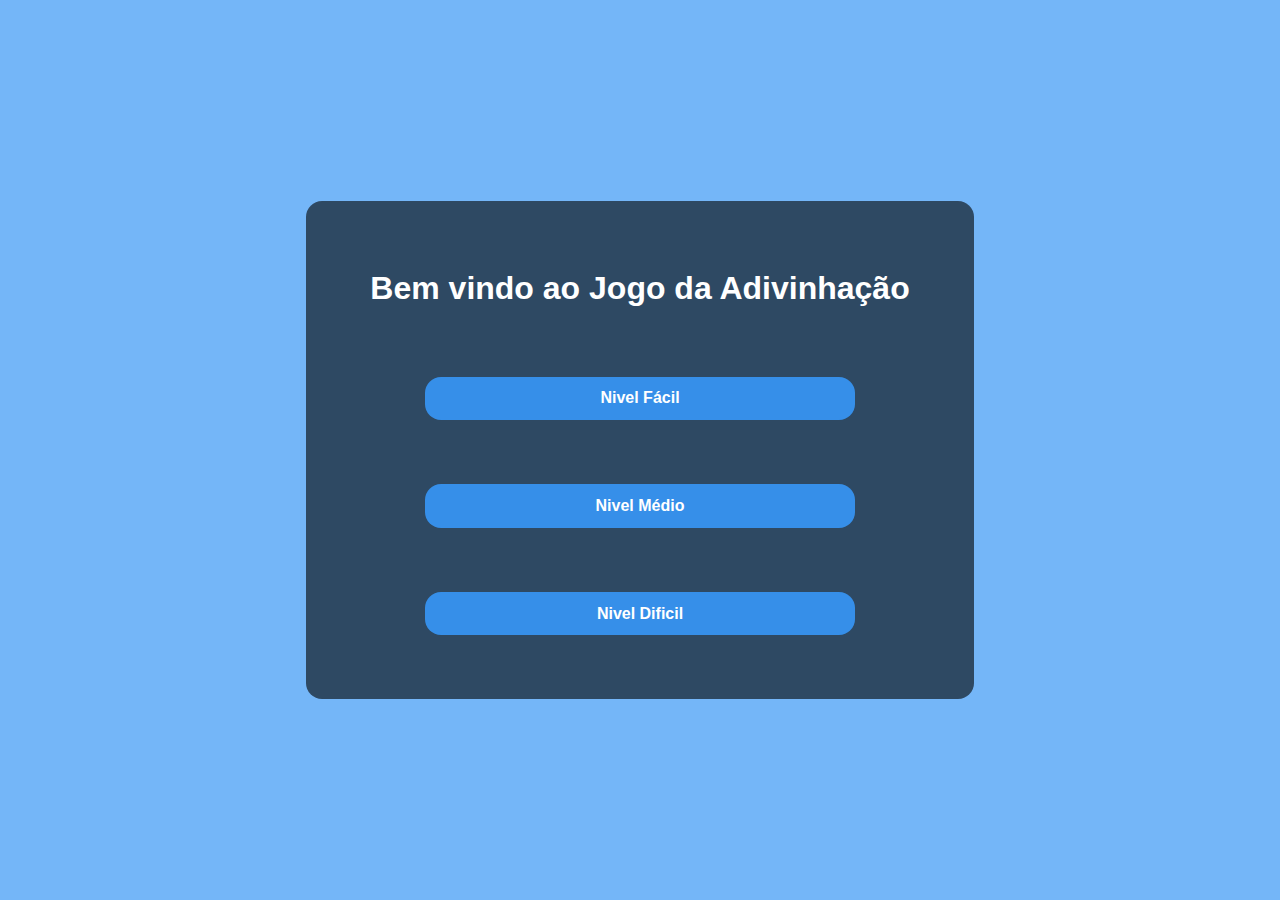
==== Jogo da adivinhação/index.html @ b777645e "jogo da adivinhacao" ====
<!DOCTYPE html>
<html lang="pt-BR">
<head>
    <meta charset="UTF-8">
    <meta name="viewport" content="width=device-width, initial-scale=1.0">
    <title>Jogo da adivinhação</title>
    <link rel="stylesheet" href="menu.css">
</head>
<body>
    <div class="mode">
    <h1>Bem vindo ao Jogo da Adivinhação</h1> 
    <h3 class="select1"><a href="gameE.html">Nivel Fácil </a></h3>
    <h3 class="select1"><a href="gameM.html">Nivel Médio </a></h3>
    <h3 class="select1"><a href="gameH.html">Nivel Dificil </a></h3>
</div>
    
    <script src="script.js"></script>


</body>
</html>
---- Jogo da adivinhação/menu.css ----
:root{
    --color-white: #fff;
    --color-blue: rgb(116, 182, 248);
    --color-blue2: rgb(54, 143, 233);
    --color-gray: rgb(238, 238, 238);
}

body{
    all: unset;
    font-family: Arial, Helvetica, sans-serif;
    display: flex;
    justify-content: center;
    align-items: center;
    min-height: 100vh;
    background-color: var(--color-blue);
}

.mode{
    display: flex;
    flex-direction: column;
    justify-content: center;
    align-items: center;
    gap: 1rem;
    background-color: rgba(0, 0, 0, 0.6);
    border-radius: 1rem;
    padding: 3rem 4rem;
}

.select1{

    display: flex;
    align-items: center;
    justify-content: center;
    padding: .8rem;
    width: 75%;
    font-size: 1rem;
    background-color: var(--color-blue2);
    border: none;
    border-radius: 1rem;
    color: var(--color-white);
    margin-top: 2rem;
    cursor: pointer;
    transition: .4s;
    
}

.select1 a{

    text-decoration: none;
    color: #fff;

}

.select1:hover{
    background-color: var(--color-blue);
}
 
h1{
    color: #fff;
}
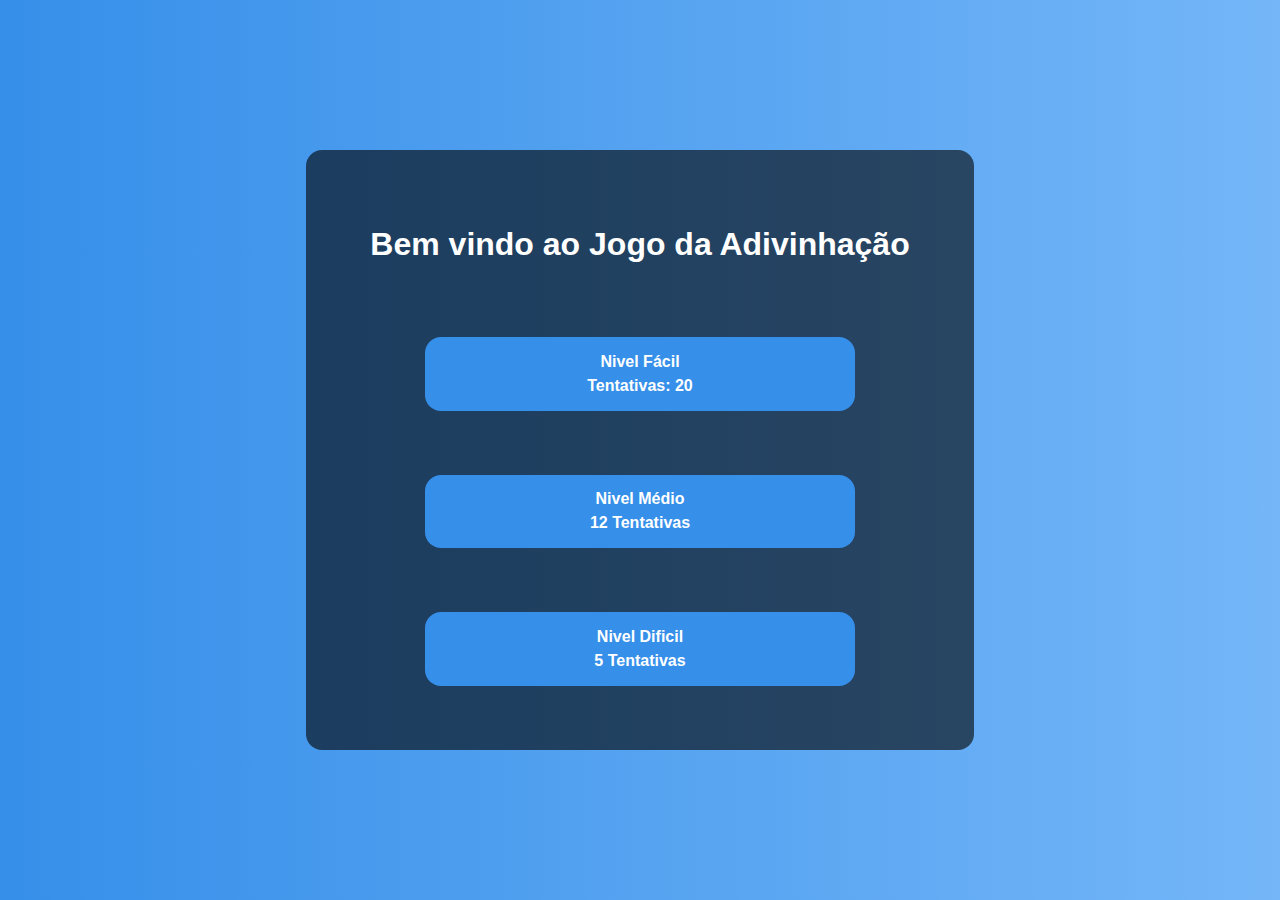
==== commit c61859e7: "jogo da adivinhação" ====
--- a/Jogo da adivinhação/index.html
+++ b/Jogo da adivinhação/index.html
@@ -9,9 +9,13 @@
 <body>
     <div class="mode">
     <h1>Bem vindo ao Jogo da Adivinhação</h1> 
-    <h3 class="select1"><a href="gameE.html">Nivel Fácil </a></h3>
-    <h3 class="select1"><a href="gameM.html">Nivel Médio </a></h3>
-    <h3 class="select1"><a href="gameH.html">Nivel Dificil </a></h3>
+    <h3 class="select1"><a href="gameE.html">Nivel Fácil
+        <br>Tentativas: 20 </a>
+       
+    <h3 class="select1"><a href="gameM.html">Nivel Médio
+        <br> 12 Tentativas </a></h3>
+    <h3 class="select1"><a href="gameH.html">Nivel Dificil 
+        <br> 5 Tentativas</a></h3>
 </div>
     
     <script src="script.js"></script>
--- a/Jogo da adivinhação/menu.css
+++ b/Jogo da adivinhação/menu.css
@@ -12,7 +12,11 @@
     justify-content: center;
     align-items: center;
     min-height: 100vh;
-    background-color: var(--color-blue);
+    background-image: linear-gradient(
+        90deg,   
+        var(--color-blue2),
+        var(--color-blue)
+    )
 }
 
 .mode{
@@ -24,6 +28,9 @@
     background-color: rgba(0, 0, 0, 0.6);
     border-radius: 1rem;
     padding: 3rem 4rem;
+    text-align: center;
+    line-height: 1.5;
+    
 }
 
 .select1{
@@ -35,12 +42,13 @@
     width: 75%;
     font-size: 1rem;
     background-color: var(--color-blue2);
-    border: none;
+    border-color: var(--color-blue2);
     border-radius: 1rem;
     color: var(--color-white);
     margin-top: 2rem;
     cursor: pointer;
     transition: .4s;
+
     
 }
 
@@ -52,7 +60,9 @@
 }
 
 .select1:hover{
-    background-color: var(--color-blue);
+    background-color: transparent;
+    border-color: var(--color-blue);
+    border-style: dashed;
 }
  
 h1{
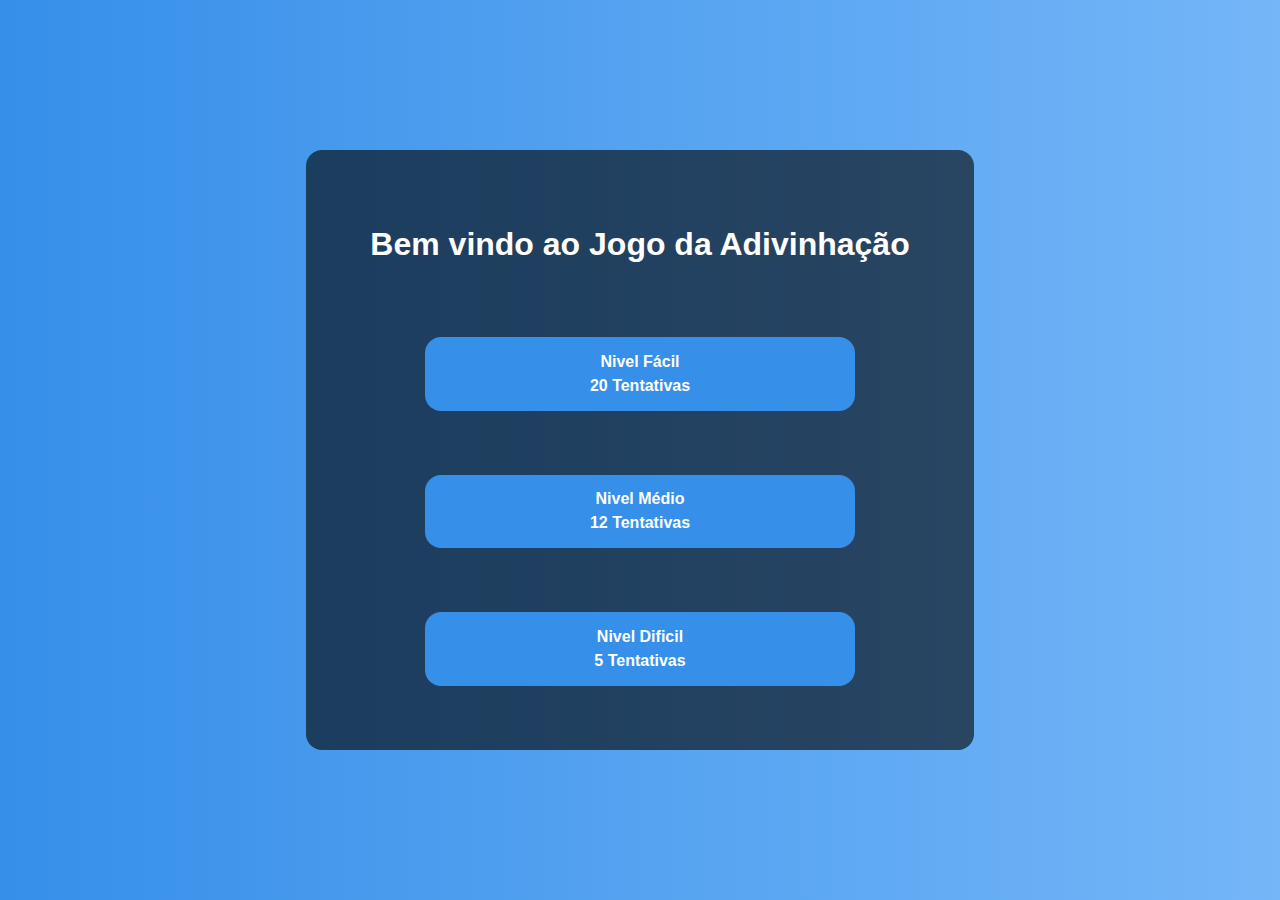
==== commit 7388816f: "paragrafo de feedback" ====
--- a/Jogo da adivinhação/index.html
+++ b/Jogo da adivinhação/index.html
@@ -1,25 +1,27 @@
 <!DOCTYPE html>
 <html lang="pt-BR">
+
 <head>
     <meta charset="UTF-8">
     <meta name="viewport" content="width=device-width, initial-scale=1.0">
     <title>Jogo da adivinhação</title>
     <link rel="stylesheet" href="menu.css">
 </head>
+
 <body>
     <div class="mode">
-    <h1>Bem vindo ao Jogo da Adivinhação</h1> 
-    <h3 class="select1"><a href="gameE.html">Nivel Fácil
-        <br>Tentativas: 20 </a>
-       
-    <h3 class="select1"><a href="gameM.html">Nivel Médio
-        <br> 12 Tentativas </a></h3>
-    <h3 class="select1"><a href="gameH.html">Nivel Dificil 
-        <br> 5 Tentativas</a></h3>
-</div>
-    
+        <h1>Bem vindo ao Jogo da Adivinhação</h1>
+        <h3 class="select1"><a href="gameE.html">Nivel Fácil
+                <br>20 Tentativas </a>
+            <h3 class="select1"><a href="gameM.html">Nivel Médio
+                    <br> 12 Tentativas </a></h3>
+            <h3 class="select1"><a href="gameH.html">Nivel Dificil
+                    <br> 5 Tentativas</a></h3>
+    </div>
+
     <script src="script.js"></script>
 
 
 </body>
+
 </html>--- a/Jogo da adivinhação/menu.css
+++ b/Jogo da adivinhação/menu.css
@@ -1,25 +1,23 @@
-:root{
+:root {
     --color-white: #fff;
     --color-blue: rgb(116, 182, 248);
     --color-blue2: rgb(54, 143, 233);
     --color-gray: rgb(238, 238, 238);
 }
 
-body{
+body {
     all: unset;
     font-family: Arial, Helvetica, sans-serif;
     display: flex;
     justify-content: center;
     align-items: center;
     min-height: 100vh;
-    background-image: linear-gradient(
-        90deg,   
-        var(--color-blue2),
-        var(--color-blue)
-    )
+    background-image: linear-gradient(90deg,
+            var(--color-blue2),
+            var(--color-blue))
 }
 
-.mode{
+.mode {
     display: flex;
     flex-direction: column;
     justify-content: center;
@@ -30,10 +28,10 @@
     padding: 3rem 4rem;
     text-align: center;
     line-height: 1.5;
-    
+
 }
 
-.select1{
+.select1 {
 
     display: flex;
     align-items: center;
@@ -49,22 +47,22 @@
     cursor: pointer;
     transition: .4s;
 
-    
+
 }
 
-.select1 a{
+.select1 a {
 
     text-decoration: none;
     color: #fff;
 
 }
 
-.select1:hover{
+.select1:hover {
     background-color: transparent;
     border-color: var(--color-blue);
-    border-style: dashed;
+    border-style: outset;
 }
- 
-h1{
+
+h1 {
     color: #fff;
-}
+}